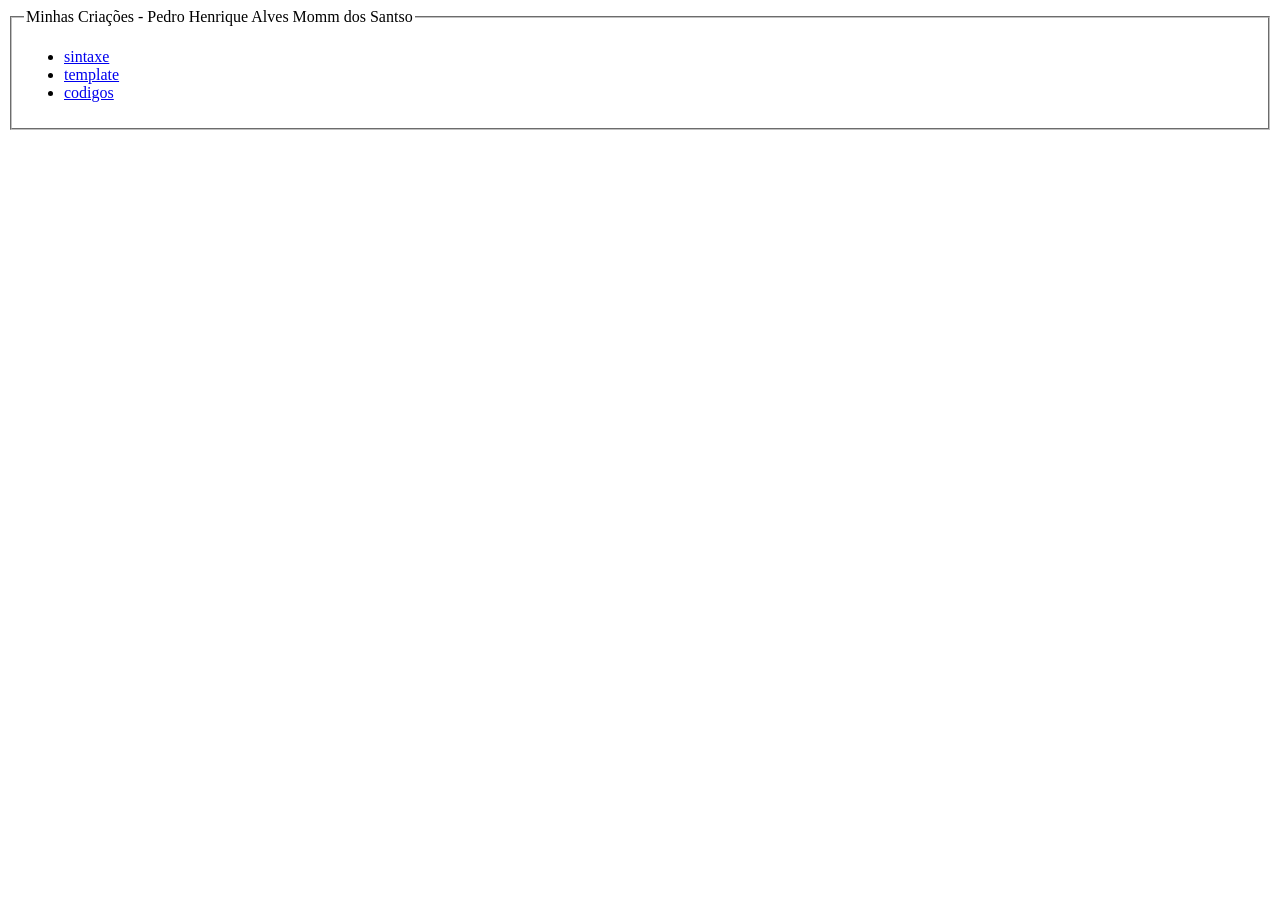
==== index.html @ 8188c417 "Update index.html" ====
<!DOCTYPE html>
<html lang="PT-BR">
<head>
    <meta charset="UTF-8">
    <meta name="viewport" content="width=device-width, initial-scale=1.0">
    <title>Document</title>
</head>
<body>
    <fieldset>
        <legend>Minhas Criações - Pedro Henrique Alves Momm dos Santso</legend>
        <ul>
            <li><a href="sintaxe.html">sintaxe</a></li>
            <li><a href="template.html">template</a></li>
            <li><a href="codigos.html">codigos</a></li>
        </ul>
    </fieldset>
</body>
</html>
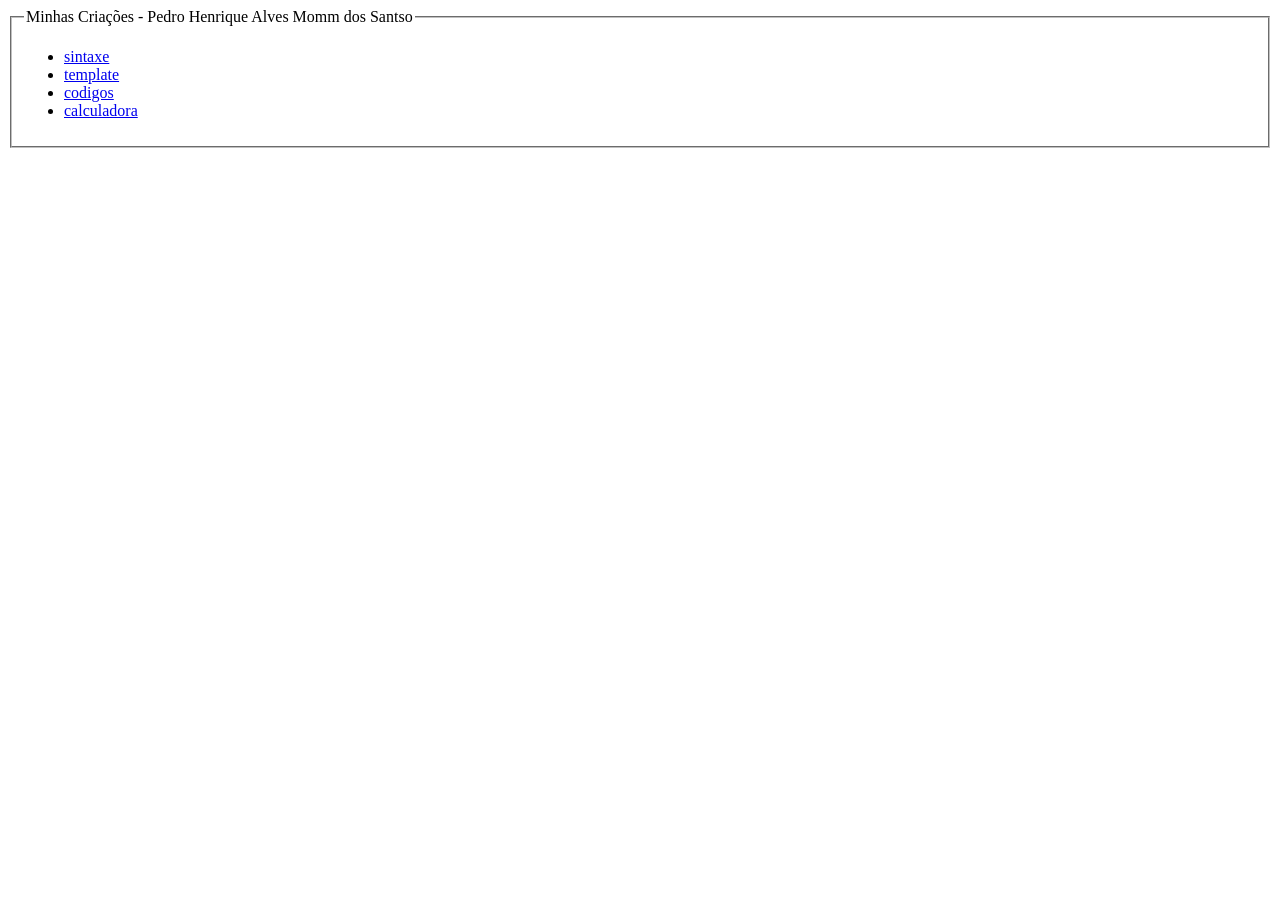
==== commit 8eb6573f: "Update index.html" ====
--- a/index.html
+++ b/index.html
@@ -12,6 +12,7 @@
             <li><a href="sintaxe.html">sintaxe</a></li>
             <li><a href="template.html">template</a></li>
             <li><a href="codigos.html">codigos</a></li>
+             <li><a href="calculadora.html">calculadora</a></li>    
         </ul>
     </fieldset>
 </body>
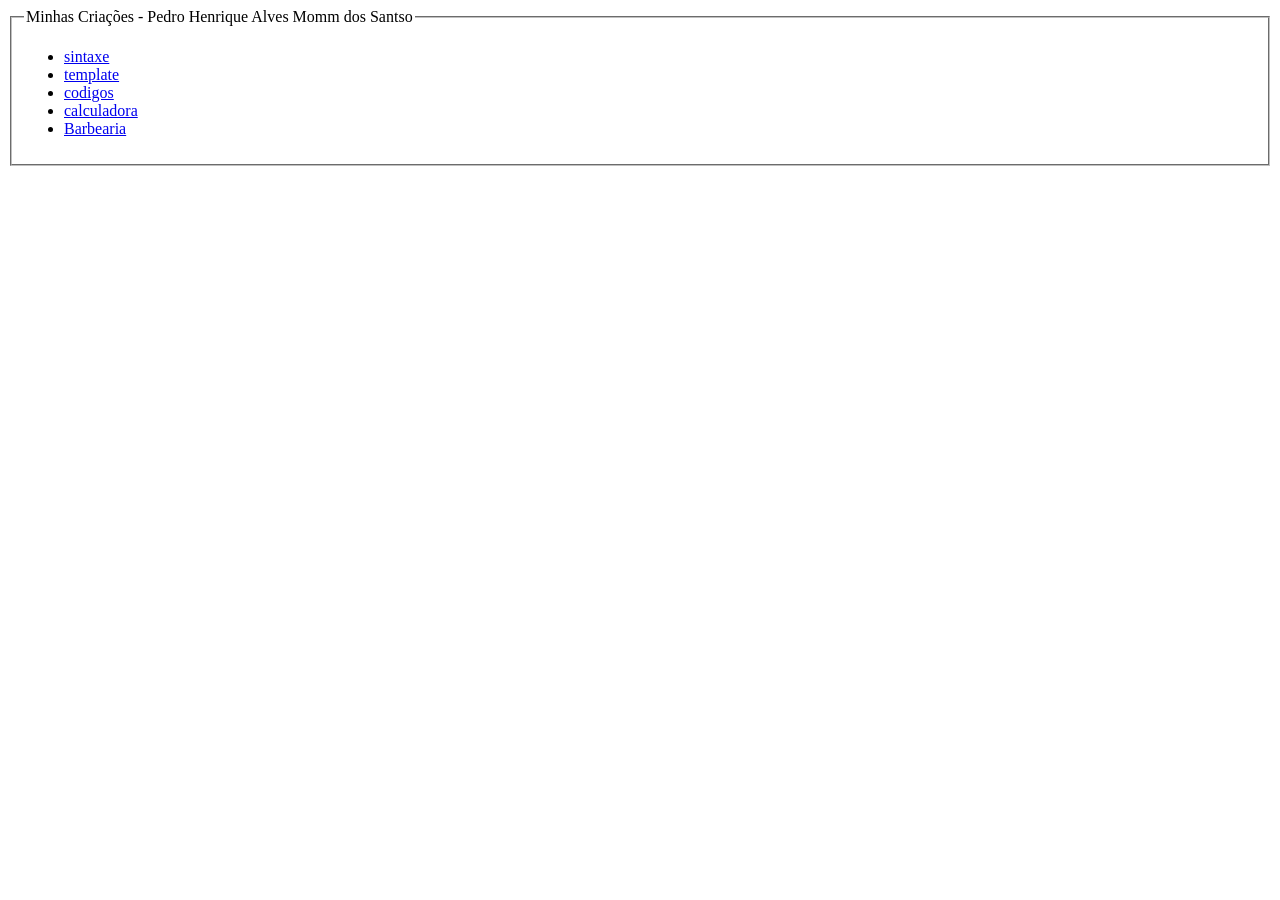
==== commit 11f86ab7: "Update index.html" ====
--- a/index.html
+++ b/index.html
@@ -12,7 +12,8 @@
             <li><a href="sintaxe.html">sintaxe</a></li>
             <li><a href="template.html">template</a></li>
             <li><a href="codigos.html">codigos</a></li>
-             <li><a href="calculadora.html">calculadora</a></li>    
+             <li><a href="calculadora.html">calculadora</a></li>  
+             <li><a href="barbearia/barbearia.html">Barbearia</a></li>  
         </ul>
     </fieldset>
 </body>
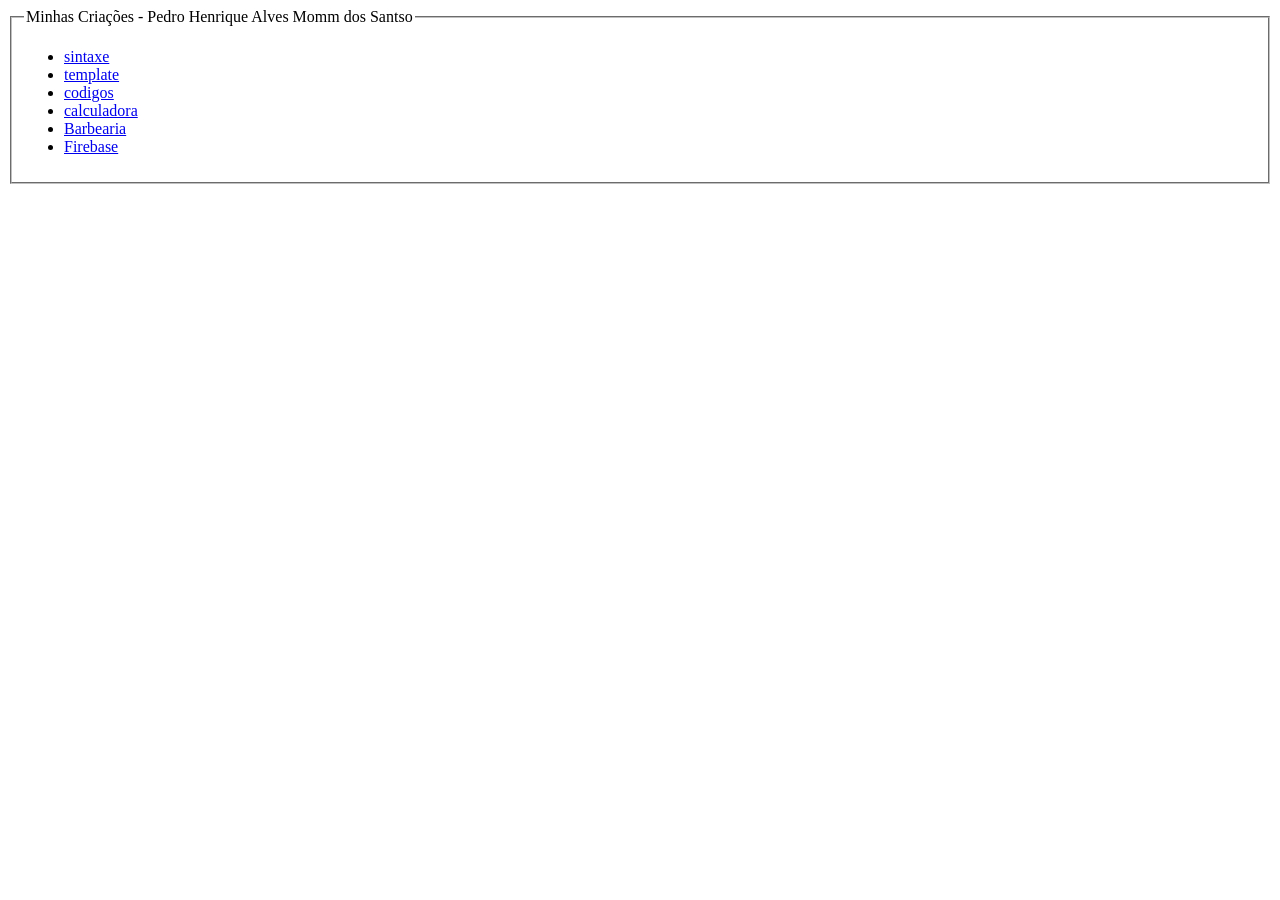
==== commit 9e45875c: "Update index.html" ====
--- a/index.html
+++ b/index.html
@@ -14,6 +14,7 @@
             <li><a href="codigos.html">codigos</a></li>
              <li><a href="calculadora.html">calculadora</a></li>  
              <li><a href="barbearia/barbearia.html">Barbearia</a></li>  
+             <li><a href="firebase/firebase.html">Firebase</a></li> 
         </ul>
     </fieldset>
 </body>
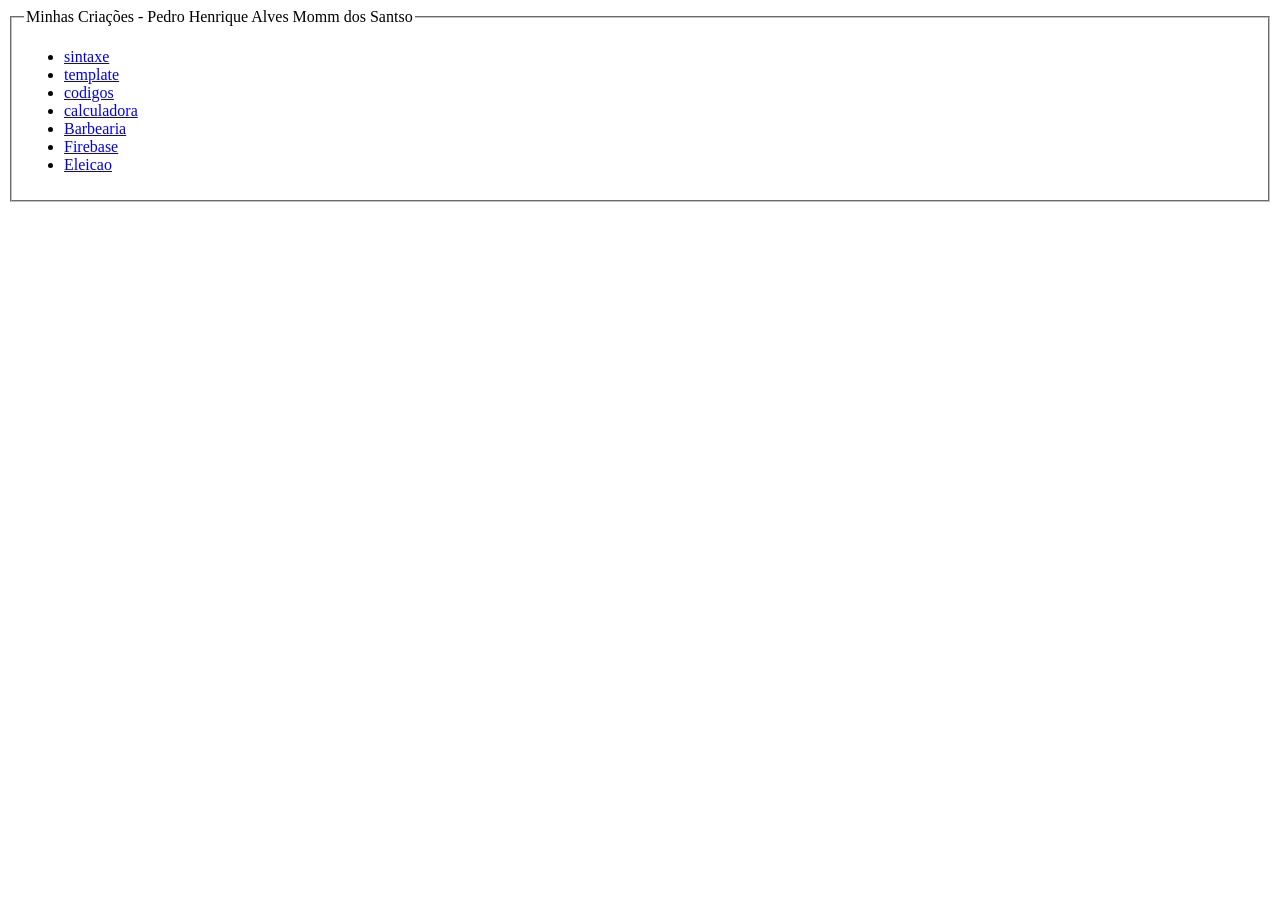
==== commit c177dd91: "Update index.html" ====
--- a/index.html
+++ b/index.html
@@ -15,6 +15,7 @@
              <li><a href="calculadora.html">calculadora</a></li>  
              <li><a href="barbearia/barbearia.html">Barbearia</a></li>  
              <li><a href="firebase/firebase.html">Firebase</a></li> 
+             <li><a href="eleicao/urna.html">Eleicao</a></li> 
         </ul>
     </fieldset>
 </body>
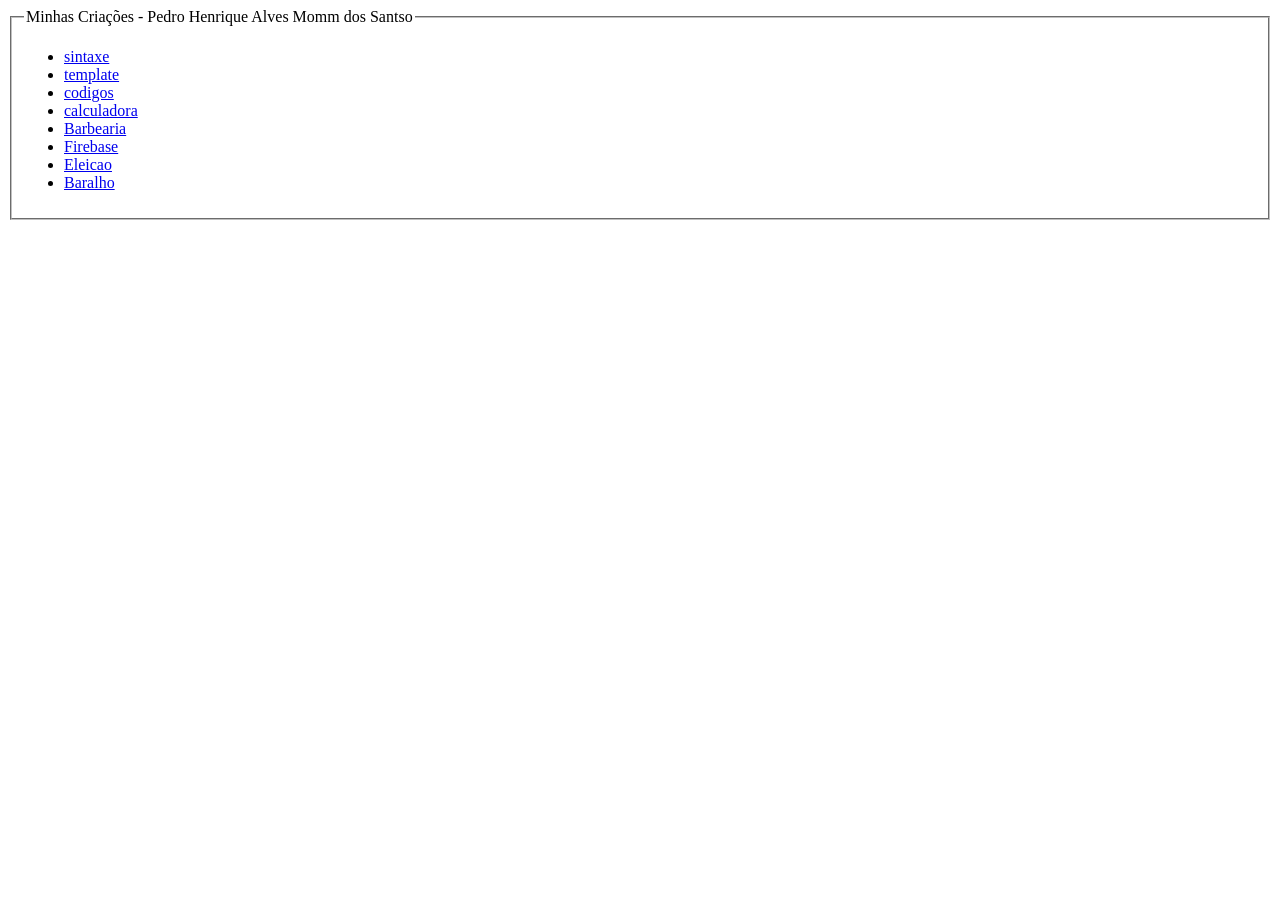
==== commit 89c654d8: "Update index.html" ====
--- a/index.html
+++ b/index.html
@@ -16,6 +16,7 @@
              <li><a href="barbearia/barbearia.html">Barbearia</a></li>  
              <li><a href="firebase/firebase.html">Firebase</a></li> 
              <li><a href="eleicao/urna.html">Eleicao</a></li> 
+            <li><a href="baralho/baralho.html">Baralho</a></li> 
         </ul>
     </fieldset>
 </body>
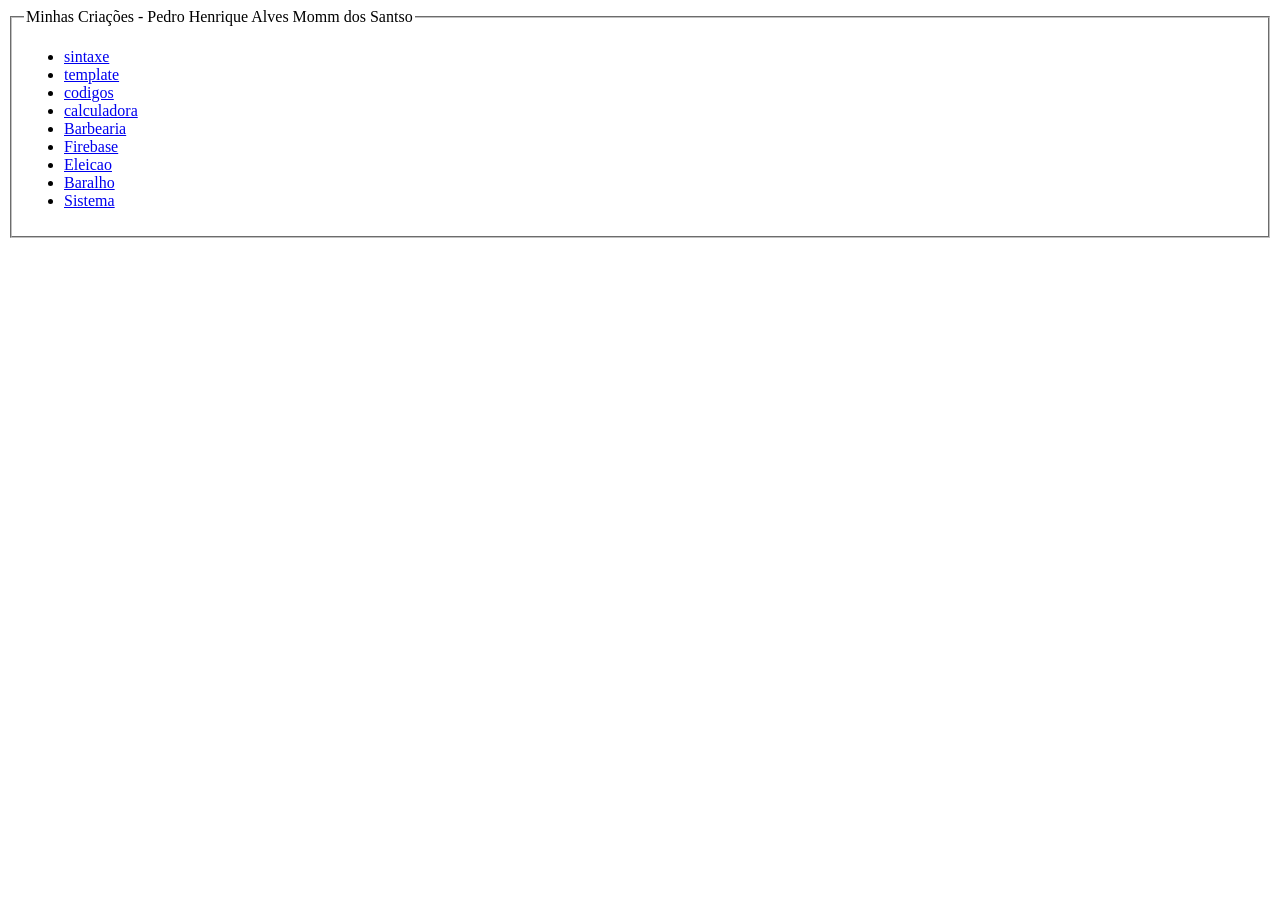
==== commit 7ea3baea: "Add link to Sistema in index.html" ====
--- a/index.html
+++ b/index.html
@@ -17,6 +17,7 @@
              <li><a href="firebase/firebase.html">Firebase</a></li> 
              <li><a href="eleicao/urna.html">Eleicao</a></li> 
             <li><a href="baralho/baralho.html">Baralho</a></li> 
+            <li><a href="sistema/formulario1.html">Sistema</a></li> 
         </ul>
     </fieldset>
 </body>
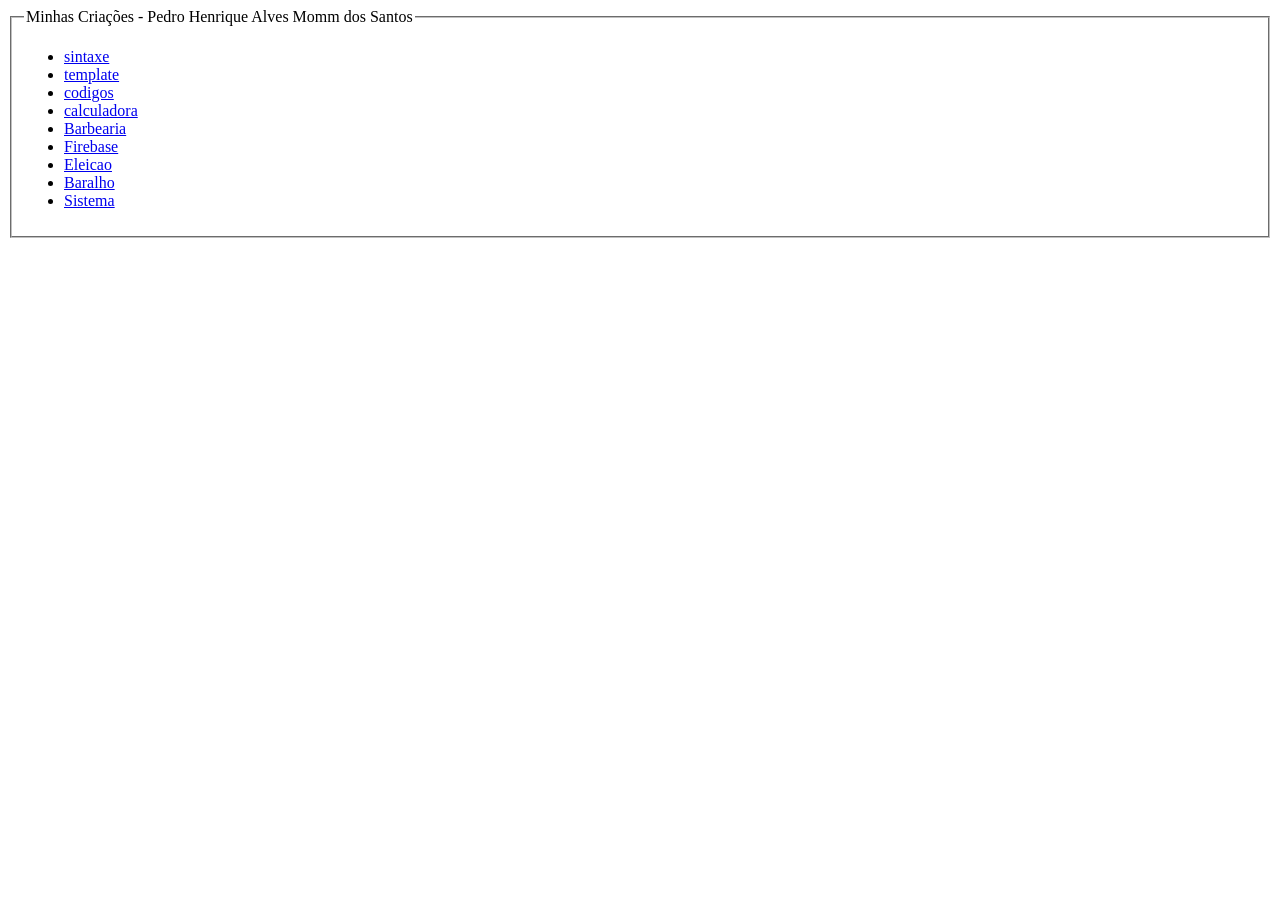
==== commit f84a1caf: "Update index.html" ====
--- a/index.html
+++ b/index.html
@@ -7,7 +7,7 @@
 </head>
 <body>
     <fieldset>
-        <legend>Minhas Criações - Pedro Henrique Alves Momm dos Santso</legend>
+        <legend>Minhas Criações - Pedro Henrique Alves Momm dos Santos</legend>
         <ul>
             <li><a href="sintaxe.html">sintaxe</a></li>
             <li><a href="template.html">template</a></li>
